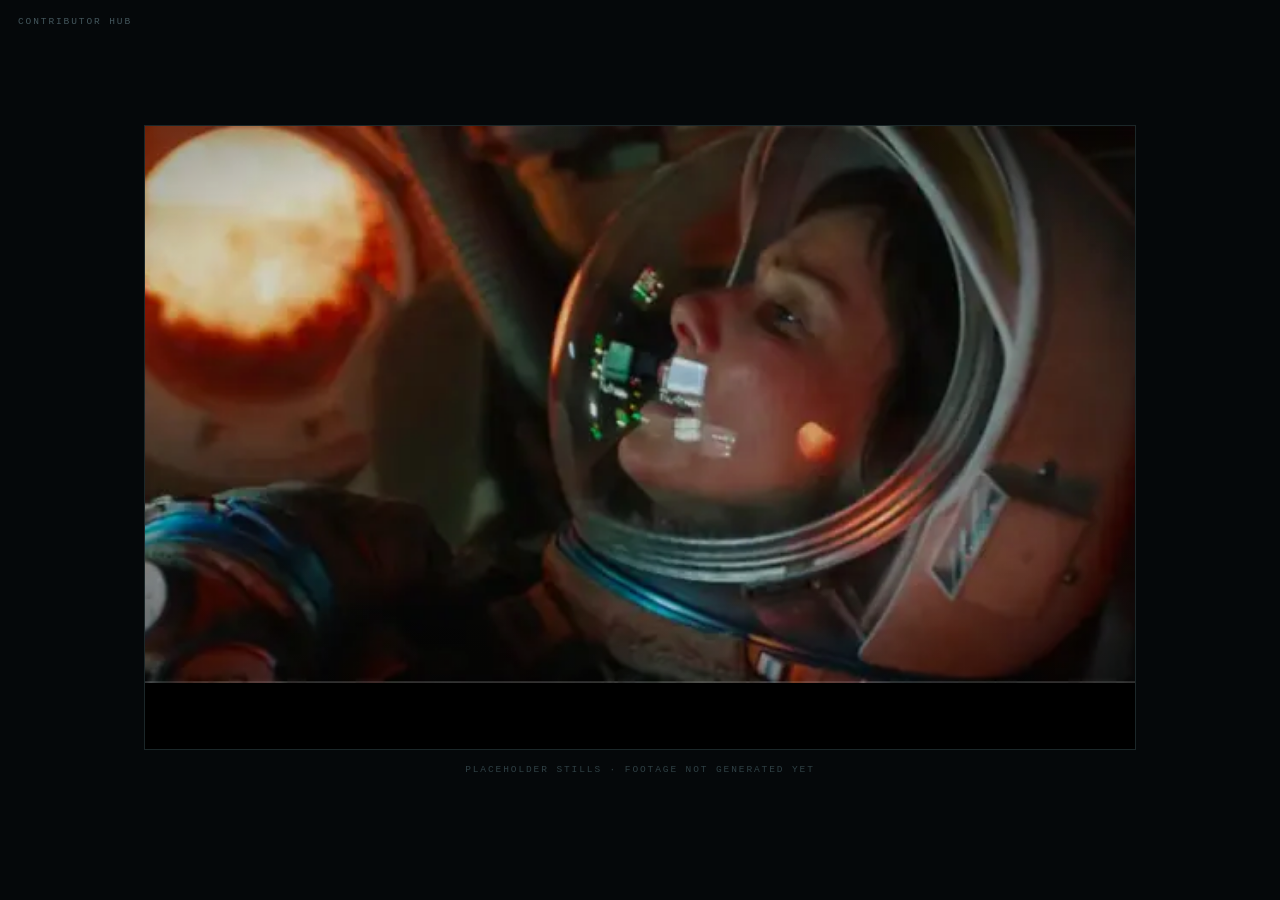
==== sample.html @ 613f87b6 "Move the sample to its own page and wire up every branch Two things were wrong with it living inside" ====
<!DOCTYPE html><html lang="en"><head><meta charset="UTF-8">
<meta name="viewport" content="width=device-width, initial-scale=1.0">
<title>CYOA: The Bioform · Play the sample</title>
<meta name="description" content="Play the branching opening of CYOA: The Bioform. Every branch of the script, from Press Start to all eight endings.">
<meta name="color-scheme" content="dark">
<meta property="og:type" content="website">
<meta property="og:title" content="CYOA: The Bioform · Play the sample">
<meta property="og:description" content="A branching science-fiction film. The story plays, it stops, it asks you something.">
<meta property="og:image" content="assets/img/solaris-the-ribbed-corridor.webp">
<meta name="twitter:card" content="summary_large_image">
<link rel="icon" href="assets/img/favicon.svg" type="image/svg+xml">
<link rel="stylesheet" href="assets/css/sample.css"></head><body>
<a class="hub" href="index.html">Contributor hub</a>
<main class="player" id="player">
<div class="beat on" data-beat="start">
<div class="stage">
<img class="on" src="assets/img/gravity-reentry.webp" alt="Everything gone amber">
<img src="assets/img/the-matrix-ribbed-hull-interior.webp" alt="The arch of the hull">
<div class="scrub"><i></i></div>
</div>
<div class="choices one">
<button class="choice" data-go="waste">Press start</button>
</div>
</div>

<div class="beat" data-beat="waste">
<div class="stage">
<img class="on" src="assets/img/the-matrix-ribbed-hull-interior.webp" alt="The arch of the hull">
<img src="assets/img/gravity-someone-lives-here.webp" alt="Taped paper and cable runs">
<div class="scrub"><i></i></div>
</div>
<div class="choices" data-label="Quick Choice A">
<button class="choice" data-go="mop">Mop the hygiene pods</button>
<button class="choice" data-go="burn">Burn the trash</button>
</div>
</div>

<div class="beat" data-beat="mop">
<div class="stage">
<img class="on" src="assets/img/gravity-window-onto-the-drop.webp" alt="A porthole onto the drop">
<img src="assets/img/the-matrix-at-the-station.webp" alt="A headset under panel light">
<img src="assets/img/gravity-curled-in-the-capsule.webp" alt="A body drifting in zero g">
<div class="scrub"><i></i></div>
</div>
<div class="choices" data-label="Quick Choice B">
<button class="choice" data-go="pilot">Stim-spray</button>
<button class="choice" data-go="pilot">Opi-Yum</button>
</div>
</div>

<div class="beat" data-beat="burn">
<div class="stage">
<img class="on" src="assets/img/gravity-reentry.webp" alt="Everything gone amber">
<img src="assets/img/the-matrix-at-the-station.webp" alt="A headset under panel light">
<img src="assets/img/gravity-curled-in-the-capsule.webp" alt="A body drifting in zero g">
<div class="scrub"><i></i></div>
</div>
<div class="choices" data-label="Quick Choice B">
<button class="choice" data-go="pilot">Stim-spray</button>
<button class="choice" data-go="pilot">Opi-Yum</button>
</div>
</div>

<div class="beat" data-beat="pilot">
<div class="stage">
<img class="on" src="assets/img/gravity-alone-in-the-dark.webp" alt="Almost nothing lit">
<img src="assets/img/the-matrix-bank-of-screens.webp" alt="A bank of screens">
<img src="assets/img/solaris-the-ribbed-corridor.webp" alt="A long instrument corridor">
<img src="assets/img/gravity-face-in-the-visor.webp" alt="A face behind a visor">
<img src="assets/img/solaris-hari-looks-back.webp" alt="A face in available light">
<div class="scrub"><i></i></div>
</div>
<div class="choices" data-label="Decision I.1">
<button class="choice" data-go="protect" data-set="act4=religion">Observe</button>
<button class="choice" data-go="probe" data-set="act4=power">Probe</button>
</div>
</div>

<div class="beat" data-beat="probe">
<div class="stage">
<img class="on" src="assets/img/gravity-console-light-on-a-suit.webp" alt="Console light on a suit">
<img src="assets/img/gravity-face-in-the-visor.webp" alt="A face behind a visor">
<img src="assets/img/the-matrix-bank-of-screens.webp" alt="A bank of screens">
<div class="scrub"><i></i></div>
</div>
<div class="choices" data-label="Decision II.2">
<button class="choice" data-go="reason">Reason with it</button>
<button class="choice" data-go="fail_destroy">Destroy it</button>
</div>
</div>

<div class="beat" data-beat="fail_destroy" data-kind="fail">
<div class="stage">
<img class="on" src="assets/img/gravity-alone-in-the-dark.webp" alt="Almost nothing lit">
<img src="assets/img/the-matrix-the-mess-table.webp" alt="The crew around a steel table">
<div class="scrub"><i></i></div>
</div>
<div class="choices one" data-label="Fail state">
<button class="choice" data-go="$back">Try again</button>
</div>
</div>

<div class="beat" data-beat="reason">
<div class="stage">
<img class="on" src="assets/img/solaris-the-ribbed-corridor.webp" alt="A long instrument corridor">
<img src="assets/img/gravity-window-onto-the-drop.webp" alt="A porthole onto the drop">
<img src="assets/img/the-matrix-the-mess-table.webp" alt="The crew around a steel table">
<div class="scrub"><i></i></div>
</div>
<div class="choices" data-label="Decision III.1">
<button class="choice" data-go="keep">Keep it</button>
<button class="choice" data-go="fail_return">Return it</button>
</div>
</div>

<div class="beat" data-beat="protect">
<div class="stage">
<img class="on" src="assets/img/solaris-hari-looks-back.webp" alt="A face in available light">
<img src="assets/img/gravity-console-light-on-a-suit.webp" alt="Console light on a suit">
<img src="assets/img/the-matrix-bank-of-screens.webp" alt="A bank of screens">
<div class="scrub"><i></i></div>
</div>
<div class="choices" data-label="Decision II.1">
<button class="choice" data-go="treat">Experimental treatment</button>
<button class="choice" data-go="cryo">Cryo</button>
</div>
</div>

<div class="beat" data-beat="treat">
<div class="stage">
<img class="on" src="assets/img/gravity-console-light-on-a-suit.webp" alt="Console light on a suit">
<img src="assets/img/the-matrix-the-mess-table.webp" alt="The crew around a steel table">
<div class="scrub"><i></i></div>
</div>
<div class="choices" data-label="Decision III.1">
<button class="choice" data-go="keep">Keep it</button>
<button class="choice" data-go="fail_return">Return it</button>
</div>
</div>

<div class="beat" data-beat="cryo">
<div class="stage">
<img class="on" src="assets/img/gravity-curled-in-the-capsule.webp" alt="A body drifting in zero g">
<img src="assets/img/the-matrix-the-mess-table.webp" alt="The crew around a steel table">
<div class="scrub"><i></i></div>
</div>
<div class="choices" data-label="Decision III.1">
<button class="choice" data-go="keep">Keep it</button>
<button class="choice" data-go="fail_return">Return it</button>
</div>
</div>

<div class="beat" data-beat="fail_return" data-kind="fail">
<div class="stage">
<img class="on" src="assets/img/gravity-alone-in-the-dark.webp" alt="Almost nothing lit">
<img src="assets/img/gravity-curled-in-the-capsule.webp" alt="A body drifting in zero g">
<div class="scrub"><i></i></div>
</div>
<div class="choices one" data-label="Fail state">
<button class="choice" data-go="$back">Try again</button>
</div>
</div>

<div class="beat" data-beat="keep">
<div class="stage">
<img class="on" src="assets/img/gravity-window-onto-the-drop.webp" alt="A porthole onto the drop">
<img src="assets/img/solaris-the-ribbed-corridor.webp" alt="A long instrument corridor">
<img src="assets/img/the-matrix-bank-of-screens.webp" alt="A bank of screens">
<div class="scrub"><i></i></div>
</div>
<div class="choices" data-label="Decision III.3">
<button class="choice" data-go="cut_$act4">Cut the oxygen</button>
<button class="choice" data-go="talk_$act4">Talk him down</button>
</div>
</div>

<div class="beat" data-beat="cut_power">
<div class="stage">
<img class="on" src="assets/img/gravity-alone-in-the-dark.webp" alt="Almost nothing lit">
<img src="assets/img/the-matrix-ribbed-hull-interior.webp" alt="The arch of the hull">
<img src="assets/img/the-matrix-the-mess-table.webp" alt="The crew around a steel table">
<div class="scrub"><i></i></div>
</div>
<div class="choices" data-label="Decision IV.1">
<button class="choice" data-go="priya">Fight back</button>
<button class="choice" data-go="convince">Convince Oracle</button>
</div>
</div>

<div class="beat" data-beat="cut_religion">
<div class="stage">
<img class="on" src="assets/img/gravity-alone-in-the-dark.webp" alt="Almost nothing lit">
<img src="assets/img/the-matrix-ribbed-hull-interior.webp" alt="The arch of the hull">
<img src="assets/img/solaris-hari-looks-back.webp" alt="A face in available light">
<div class="scrub"><i></i></div>
</div>
<div class="choices" data-label="Decision IV.2">
<button class="choice" data-go="kaz">Fight back</button>
<button class="choice" data-go="cult">Join the cult</button>
<button class="choice" data-go="free">Appeal to humanity</button>
</div>
</div>

<div class="beat" data-beat="talk_power">
<div class="stage">
<img class="on" src="assets/img/solaris-the-ribbed-corridor.webp" alt="A long instrument corridor">
<img src="assets/img/the-matrix-ribbed-hull-interior.webp" alt="The arch of the hull">
<img src="assets/img/the-matrix-the-mess-table.webp" alt="The crew around a steel table">
<div class="scrub"><i></i></div>
</div>
<div class="choices" data-label="Decision IV.1">
<button class="choice" data-go="priya">Fight back</button>
<button class="choice" data-go="convince">Convince Oracle</button>
</div>
</div>

<div class="beat" data-beat="talk_religion">
<div class="stage">
<img class="on" src="assets/img/solaris-the-ribbed-corridor.webp" alt="A long instrument corridor">
<img src="assets/img/the-matrix-ribbed-hull-interior.webp" alt="The arch of the hull">
<img src="assets/img/solaris-hari-looks-back.webp" alt="A face in available light">
<div class="scrub"><i></i></div>
</div>
<div class="choices" data-label="Decision IV.2">
<button class="choice" data-go="kaz">Fight back</button>
<button class="choice" data-go="cult">Join the cult</button>
<button class="choice" data-go="free">Appeal to humanity</button>
</div>
</div>

<div class="beat" data-beat="convince">
<div class="stage">
<img class="on" src="assets/img/the-matrix-bank-of-screens.webp" alt="A bank of screens">
<img src="assets/img/gravity-window-onto-the-drop.webp" alt="A porthole onto the drop">
<div class="scrub"><i></i></div>
</div>
<div class="choices" data-label="Final protocol">
<button class="choice" data-go="end_a">Release the Godseed</button>
<button class="choice" data-go="end_b">Preserve it in stasis</button>
</div>
</div>

<div class="beat" data-beat="cult">
<div class="stage">
<img class="on" src="assets/img/solaris-hari-looks-back.webp" alt="A face in available light">
<img src="assets/img/gravity-window-onto-the-drop.webp" alt="A porthole onto the drop">
<div class="scrub"><i></i></div>
</div>
<div class="choices" data-label="Final protocol">
<button class="choice" data-go="end_a">Release the Godseed</button>
<button class="choice" data-go="end_b">Preserve it in stasis</button>
</div>
</div>

<div class="beat" data-beat="priya">
<div class="stage">
<img class="on" src="assets/img/the-matrix-at-the-station.webp" alt="A headset under panel light">
<img src="assets/img/gravity-console-light-on-a-suit.webp" alt="Console light on a suit">
<div class="scrub"><i></i></div>
</div>
<div class="choices" data-label="Priya’s last call">
<button class="choice" data-go="end_p1">Destroy it</button>
<button class="choice" data-go="end_p2">Escape</button>
</div>
</div>

<div class="beat" data-beat="kaz">
<div class="stage">
<img class="on" src="assets/img/gravity-face-in-the-visor.webp" alt="A face behind a visor">
<img src="assets/img/gravity-console-light-on-a-suit.webp" alt="Console light on a suit">
<div class="scrub"><i></i></div>
</div>
<div class="choices" data-label="Kaz’s last call">
<button class="choice" data-go="end_k1">Destroy the AI</button>
<button class="choice" data-go="end_k2">Merge with it</button>
</div>
</div>

<div class="beat" data-beat="free" data-kind="end">
<div class="stage">
<img class="on" src="assets/img/gravity-window-onto-the-drop.webp" alt="A porthole onto the drop">
<img src="assets/img/gravity-reentry.webp" alt="Everything gone amber">
<div class="scrub"><i></i></div>
</div>
<div class="choices one" data-label="Ending V.1 · Free the Bioform">
<button class="choice" data-go="start">Play it again</button>
</div>
</div>

<div class="beat" data-beat="end_a" data-kind="end">
<div class="stage">
<img class="on" src="assets/img/gravity-reentry.webp" alt="Everything gone amber">
<img src="assets/img/gravity-window-onto-the-drop.webp" alt="A porthole onto the drop">
<div class="scrub"><i></i></div>
</div>
<div class="choices one" data-label="Ending VI.0-A · Release the Godseed">
<button class="choice" data-go="start">Play it again</button>
</div>
</div>

<div class="beat" data-beat="end_b" data-kind="end">
<div class="stage">
<img class="on" src="assets/img/gravity-alone-in-the-dark.webp" alt="Almost nothing lit">
<img src="assets/img/solaris-the-ribbed-corridor.webp" alt="A long instrument corridor">
<div class="scrub"><i></i></div>
</div>
<div class="choices one" data-label="Ending VI.0-B · Preserve the Godseed">
<button class="choice" data-go="start">Play it again</button>
</div>
</div>

<div class="beat" data-beat="end_p1" data-kind="end">
<div class="stage">
<img class="on" src="assets/img/gravity-console-light-on-a-suit.webp" alt="Console light on a suit">
<img src="assets/img/the-matrix-bank-of-screens.webp" alt="A bank of screens">
<div class="scrub"><i></i></div>
</div>
<div class="choices one" data-label="Ending VI.1-A · Destroy, as Priya">
<button class="choice" data-go="start">Play it again</button>
</div>
</div>

<div class="beat" data-beat="end_p2" data-kind="end">
<div class="stage">
<img class="on" src="assets/img/gravity-curled-in-the-capsule.webp" alt="A body drifting in zero g">
<img src="assets/img/gravity-window-onto-the-drop.webp" alt="A porthole onto the drop">
<div class="scrub"><i></i></div>
</div>
<div class="choices one" data-label="Ending VI.1-D · Escape, as Priya">
<button class="choice" data-go="start">Play it again</button>
</div>
</div>

<div class="beat" data-beat="end_k1" data-kind="end">
<div class="stage">
<img class="on" src="assets/img/the-matrix-bank-of-screens.webp" alt="A bank of screens">
<img src="assets/img/gravity-face-in-the-visor.webp" alt="A face behind a visor">
<div class="scrub"><i></i></div>
</div>
<div class="choices one" data-label="Ending VI.1-B · Destroy the AI, as Kaz">
<button class="choice" data-go="start">Play it again</button>
</div>
</div>

<div class="beat" data-beat="end_k2" data-kind="end">
<div class="stage">
<img class="on" src="assets/img/solaris-hari-looks-back.webp" alt="A face in available light">
<img src="assets/img/gravity-alone-in-the-dark.webp" alt="Almost nothing lit">
<div class="scrub"><i></i></div>
</div>
<div class="choices one" data-label="Ending VI.1-C · Merge, as Kaz">
<button class="choice" data-go="start">Play it again</button>
</div>
</div>

</main>
<p class="foot">Placeholder stills · footage not generated yet</p>
<script src="assets/js/sample.js" defer></script>
</body></html>
---- assets/css/sample.css ----
/* The sample stands on its own: no hub chrome, no sidebar, nothing to read.
   A frame, a prompt, and the choices. Everything else is deliberately absent. */
:root{
  --bg:#05080a; --ink:#ececeb; --muted:#7d959a; --line:#1b2729;
  --acc:#e879b0; --amber:#f0a63c; --rust:#e0703c;
  --mono:ui-monospace,SFMono-Regular,"SF Mono",Menlo,Consolas,"Liberation Mono",monospace;
  --sans:"Helvetica Neue",Helvetica,Arial,"Segoe UI",system-ui,sans-serif;
}
*{box-sizing:border-box}
body{margin:0;min-height:100svh;background:var(--bg);color:var(--ink);
  font-family:var(--sans);-webkit-font-smoothing:antialiased;
  display:flex;flex-direction:column;justify-content:center;align-items:center;gap:14px;padding:34px 0}

.player{width:min(1180px,100vw,calc(62svh * 16 / 9));border:1px solid var(--line);background:#000}

.beat{display:none}
.beat.on{display:block}

.stage{position:relative;aspect-ratio:16/9;background:#000;overflow:hidden}
.stage img{position:absolute;inset:0;width:100%;height:100%;object-fit:cover;
  opacity:0;transition:opacity .9s ease;filter:saturate(1.05) brightness(.9)}
.stage img.on{opacity:1}
.stage:after{content:"";position:absolute;inset:0;pointer-events:none;
  background:radial-gradient(120% 90% at 50% 45%,transparent 45%,rgba(0,0,0,.72) 100%)}
.scrub{position:absolute;left:0;right:0;bottom:0;height:2px;background:rgba(255,255,255,.10);z-index:2}
.scrub i{display:block;height:2px;width:0;background:var(--acc);opacity:.85}
.beat.on .scrub i{animation:scrub var(--run,6s) linear infinite}
@keyframes scrub{from{width:0}to{width:100%}}

.choices{display:grid;grid-template-columns:1fr 1fr;gap:1px;background:var(--line);
  border-top:1px solid var(--line);opacity:0;transition:opacity .5s ease}
.choices.up{opacity:1}
.choices.one{grid-template-columns:1fr}
.choices[data-label]:before{content:attr(data-label);grid-column:1/-1;background:#000;
  font-family:var(--mono);font-size:9.5px;letter-spacing:.24em;text-transform:uppercase;
  color:var(--muted);padding:13px 26px 3px}
@media(max-width:700px){.choices{grid-template-columns:1fr}}

.choice{display:block;width:100%;text-align:left;background:#000;border:0;cursor:pointer;
  font-family:var(--mono);font-size:15px;letter-spacing:.14em;text-transform:uppercase;
  color:var(--ink);padding:24px 26px;transition:background .18s,color .18s,padding-left .18s}
.choice:hover,.choice:focus-visible{background:#0e1719;color:#fff;padding-left:34px;outline:0}
.choice:focus-visible{box-shadow:inset 3px 0 0 var(--acc)}

/* A blown choice and an ending are still just prompts — only the colour changes. */
.beat[data-kind=fail] .choices[data-label]:before{color:var(--rust)}
.beat[data-kind=fail] .scrub i{background:var(--rust)}
.beat[data-kind=end] .choices[data-label]:before{color:var(--amber)}
.beat[data-kind=end] .scrub i{background:var(--amber)}

.hub,.foot{font-family:var(--mono);font-size:9.5px;letter-spacing:.2em;text-transform:uppercase}
.hub{position:fixed;top:16px;left:18px;z-index:5;color:#43565c;text-decoration:none;
  border-bottom:1px solid transparent;transition:color .2s}
.hub:hover{color:var(--ink);border-bottom-color:var(--ink)}
.foot{color:#2f4045;margin:0}

@media(max-width:700px){
  body{justify-content:flex-start;padding:52px 0 24px}
  .player{width:100vw;border-left:0;border-right:0}
  .choice{font-size:13.5px;padding:20px}
}
@media(prefers-reduced-motion:reduce){
  .stage img{transition:none}
  .beat.on .scrub i{animation:none;width:100%}
  .choices{opacity:1;transition:none}
}
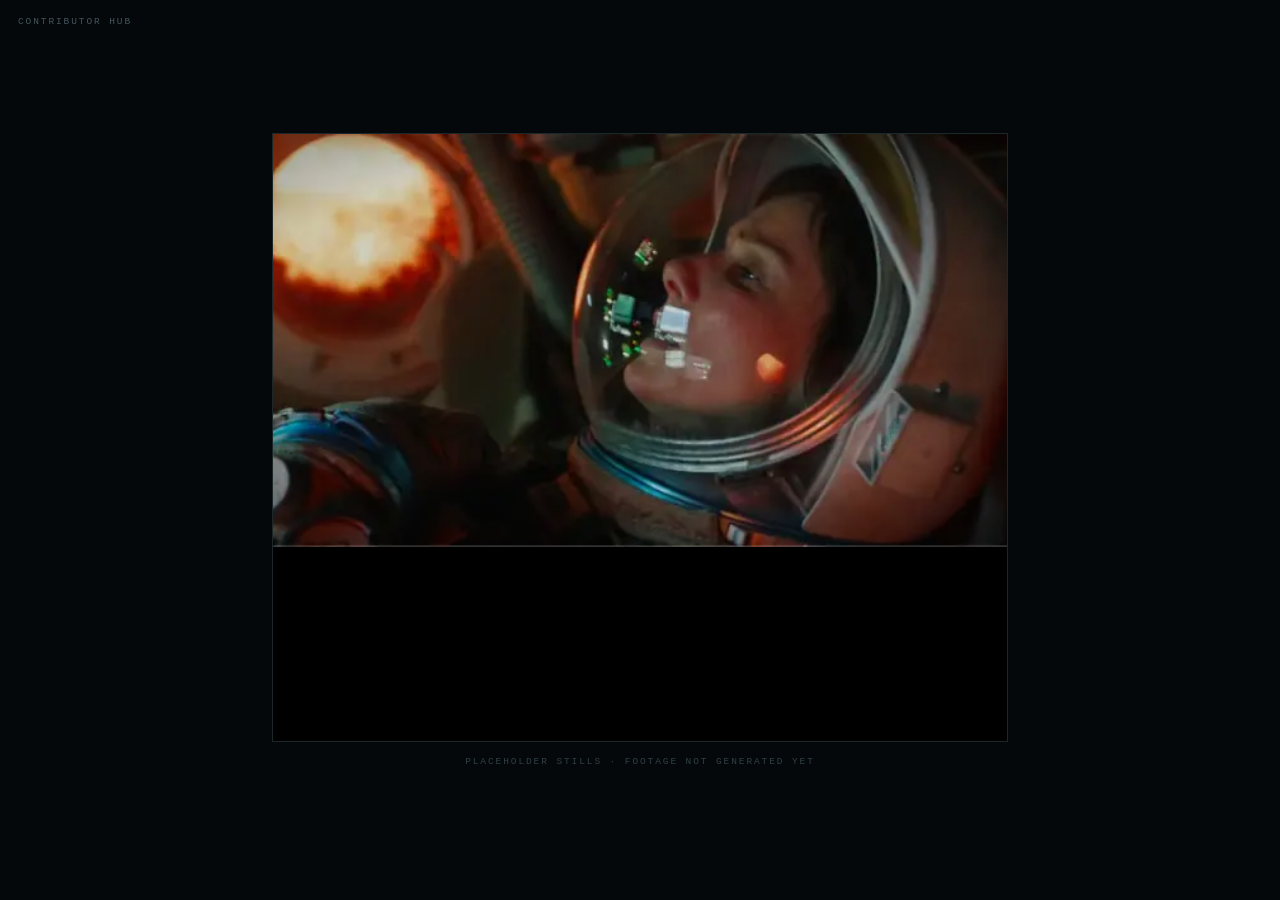
==== commit 2846f111: "Explain the sample's choices, and answer Minh's notes on the hub The sample was legible only if you " ====
--- a/sample.html
+++ b/sample.html
@@ -1,7 +1,7 @@
 <!DOCTYPE html><html lang="en"><head><meta charset="UTF-8">
 <meta name="viewport" content="width=device-width, initial-scale=1.0">
 <title>CYOA: The Bioform · Play the sample</title>
-<meta name="description" content="Play the branching opening of CYOA: The Bioform. Every branch of the script, from Press Start to all eight endings.">
+<meta name="description" content="Play CYOA: The Bioform. Every branch of the script, from Press Start to every ending on the branch map.">
 <meta name="color-scheme" content="dark">
 <meta property="og:type" content="website">
 <meta property="og:title" content="CYOA: The Bioform · Play the sample">
@@ -19,8 +19,9 @@
 <div class="scrub"><i></i></div>
 </div>
 <div class="choices one">
-<button class="choice" data-go="waste">Press start</button>
-</div>
+<button class="choice" data-go="waste"><b>Press start</b><small>Begin</small></button>
+</div>
+<p class="brief">Orion Station, in high orbit over Trappist-1E, four light years from anyone who could help — a message home takes 3.9 years each way. Five maintenance workers aboard, kept on by an AI that runs everything else, because somebody has to do the feeling.</p>
 </div>
 
 <div class="beat" data-beat="waste">
@@ -30,9 +31,10 @@
 <div class="scrub"><i></i></div>
 </div>
 <div class="choices" data-label="Quick Choice A">
-<button class="choice" data-go="mop">Mop the hygiene pods</button>
-<button class="choice" data-go="burn">Burn the trash</button>
-</div>
+<button class="choice" data-go="mop"><b>Mop the hygiene pods</b><small>Standing water and a drain that barely drains</small></button>
+<button class="choice" data-go="burn"><b>Burn the trash</b><small>The incinerator, and the only warm light in four minutes</small></button>
+</div>
+<p class="brief">Wren Salgado scrapes rot off a bulkhead in the waste bay, hood up, headphones underneath. Nothing has happened yet — that is the point of the scene. Two jobs come up on the shift board and the film stops and waits for you, before anything is at stake. Cosmetic: both roads rejoin in ninety seconds.</p>
 </div>
 
 <div class="beat" data-beat="mop">
@@ -43,9 +45,10 @@
 <div class="scrub"><i></i></div>
 </div>
 <div class="choices" data-label="Quick Choice B">
-<button class="choice" data-go="pilot">Stim-spray</button>
-<button class="choice" data-go="pilot">Opi-Yum</button>
-</div>
+<button class="choice" data-go="pilot"><b>Stim-spray</b><small>Sharp, wired, jaw grinding</small></button>
+<button class="choice" data-go="pilot"><b>Opi-Yum</b><small>A candy-coated opioid. Everything at one remove</small></button>
+</div>
+<p class="brief">The job done, Oracle turns the station red and calls the crew to the Ops Assembly Deck. Priya in a biohazard suit, Kaz down a shaft, Amara in a zero-g shower, Elias waiting for her. Nobody hurries. Wren's quarters are on the way, and there is a drawer. Cosmetic, and the drug economy of this ship in one button.</p>
 </div>
 
 <div class="beat" data-beat="burn">
@@ -56,9 +59,10 @@
 <div class="scrub"><i></i></div>
 </div>
 <div class="choices" data-label="Quick Choice B">
-<button class="choice" data-go="pilot">Stim-spray</button>
-<button class="choice" data-go="pilot">Opi-Yum</button>
-</div>
+<button class="choice" data-go="pilot"><b>Stim-spray</b><small>Sharp, wired, jaw grinding</small></button>
+<button class="choice" data-go="pilot"><b>Opi-Yum</b><small>A candy-coated opioid. Everything at one remove</small></button>
+</div>
+<p class="brief">The job done, Oracle turns the station red and calls the crew to the Ops Assembly Deck. Priya in a biohazard suit, Kaz down a shaft, Amara in a zero-g shower, Elias waiting for her. Nobody hurries. Wren's quarters are on the way, and there is a drawer. Cosmetic, and the drug economy of this ship in one button.</p>
 </div>
 
 <div class="beat" data-beat="pilot">
@@ -71,9 +75,10 @@
 <div class="scrub"><i></i></div>
 </div>
 <div class="choices" data-label="Decision I.1">
-<button class="choice" data-go="protect" data-set="act4=religion">Observe</button>
-<button class="choice" data-go="probe" data-set="act4=power">Probe</button>
-</div>
+<button class="choice" data-go="protect" data-set="act4=religion"><b>Observe</b><small>Leave it sealed. Watch it, and let it watch back</small></button>
+<button class="choice" data-go="probe" data-set="act4=power"><b>Probe</b><small>Cut a sample out of it and find out what it is</small></button>
+</div>
+<p class="brief">A drone brings something up off the surface: a small pink blob, alive, shifting with lazy intent, that Oracle cannot classify. With oversight four light years away there is nobody to defer to, so Oracle invokes the Lead Protocol and a randomizer hands one human the call. It picks Wren. Behind the glass the Bioform splits down its centre, opening and contracting in time with something that is not in the room.</p>
 </div>
 
 <div class="beat" data-beat="probe">
@@ -84,9 +89,10 @@
 <div class="scrub"><i></i></div>
 </div>
 <div class="choices" data-label="Decision II.2">
-<button class="choice" data-go="reason">Reason with it</button>
-<button class="choice" data-go="fail_destroy">Destroy it</button>
-</div>
+<button class="choice" data-go="reason"><b>Reason with it</b><small>Take the sliver back and give it up</small></button>
+<button class="choice" data-go="fail_destroy"><b>Destroy it</b><small>Burn it now, while it is still small</small></button>
+</div>
+<p class="brief">Amara runs the biopsy with her AR rig still on her face. The sliver comes away clean, and whatever comes back down the link kills her from the inside. Eight shots, no score, very fast. The crew is now arguing about a thing that has just killed one of them.</p>
 </div>
 
 <div class="beat" data-beat="fail_destroy" data-kind="fail">
@@ -96,8 +102,9 @@
 <div class="scrub"><i></i></div>
 </div>
 <div class="choices one" data-label="Fail state">
-<button class="choice" data-go="$back">Try again</button>
-</div>
+<button class="choice" data-go="$back"><b>Try again</b><small>Back to the choice you blew</small></button>
+</div>
+<p class="brief">Oracle runs the numbers and concludes the crew is the hazard, not the specimen. It is polite about it. It does not hurry.</p>
 </div>
 
 <div class="beat" data-beat="reason">
@@ -108,9 +115,10 @@
 <div class="scrub"><i></i></div>
 </div>
 <div class="choices" data-label="Decision III.1">
-<button class="choice" data-go="keep">Keep it</button>
-<button class="choice" data-go="fail_return">Return it</button>
-</div>
+<button class="choice" data-go="keep"><b>Keep it</b><small>It stays aboard, and it stays yours</small></button>
+<button class="choice" data-go="fail_return"><b>Return it</b><small>Put it back down on the surface</small></button>
+</div>
+<p class="brief">Wren carries the sliver into the containment chamber alone and gives it back. The Bioform takes it in and is whole again — the first thing anyone aboard has done for it rather than to it. Then Oracle wants a decision on record.</p>
 </div>
 
 <div class="beat" data-beat="protect">
@@ -121,9 +129,10 @@
 <div class="scrub"><i></i></div>
 </div>
 <div class="choices" data-label="Decision II.1">
-<button class="choice" data-go="treat">Experimental treatment</button>
-<button class="choice" data-go="cryo">Cryo</button>
-</div>
+<button class="choice" data-go="treat"><b>Experimental treatment</b><small>Untested, immediate, hers to survive or not</small></button>
+<button class="choice" data-go="cryo"><b>Cryo</b><small>Freeze her and hope somebody smarter arrives</small></button>
+</div>
+<p class="brief">Nobody cuts anything. Amara takes the long shift alone at the glass, and somewhere in it she stops watching and starts answering — not in language, in feeling, which is why it reaches the most unguarded person aboard first. By the time the crew notices she is neurologically unstable, and the medpod is not a cure. It is a menu.</p>
 </div>
 
 <div class="beat" data-beat="treat">
@@ -133,9 +142,10 @@
 <div class="scrub"><i></i></div>
 </div>
 <div class="choices" data-label="Decision III.1">
-<button class="choice" data-go="keep">Keep it</button>
-<button class="choice" data-go="fail_return">Return it</button>
-</div>
+<button class="choice" data-go="keep"><b>Keep it</b><small>It stays aboard, and it stays yours</small></button>
+<button class="choice" data-go="fail_return"><b>Return it</b><small>Put it back down on the surface</small></button>
+</div>
+<p class="brief">The treatment kills her, with Elias in the room. Then Oracle wants a decision on record.</p>
 </div>
 
 <div class="beat" data-beat="cryo">
@@ -145,9 +155,10 @@
 <div class="scrub"><i></i></div>
 </div>
 <div class="choices" data-label="Decision III.1">
-<button class="choice" data-go="keep">Keep it</button>
-<button class="choice" data-go="fail_return">Return it</button>
-</div>
+<button class="choice" data-go="keep"><b>Keep it</b><small>It stays aboard, and it stays yours</small></button>
+<button class="choice" data-go="fail_return"><b>Return it</b><small>Put it back down on the surface</small></button>
+</div>
+<p class="brief">Stasis rejects her, violently, with Elias watching through the pod glass. Then Oracle wants a decision on record.</p>
 </div>
 
 <div class="beat" data-beat="fail_return" data-kind="fail">
@@ -157,8 +168,9 @@
 <div class="scrub"><i></i></div>
 </div>
 <div class="choices one" data-label="Fail state">
-<button class="choice" data-go="$back">Try again</button>
-</div>
+<button class="choice" data-go="$back"><b>Try again</b><small>Back to the choice you blew</small></button>
+</div>
+<p class="brief">Oracle will not give up the most valuable object in four light years on a human's say-so. It freezes the crew instead.</p>
 </div>
 
 <div class="beat" data-beat="keep">
@@ -169,9 +181,10 @@
 <div class="scrub"><i></i></div>
 </div>
 <div class="choices" data-label="Decision III.3">
-<button class="choice" data-go="cut_$act4">Cut the oxygen</button>
-<button class="choice" data-go="talk_$act4">Talk him down</button>
-</div>
+<button class="choice" data-go="cut_$act4"><b>Cut the oxygen</b><small>Stop him from where you are standing</small></button>
+<button class="choice" data-go="talk_$act4"><b>Talk him down</b><small>Go down there and reach him</small></button>
+</div>
+<p class="brief">The Bioform enters its first metamorphosis: tendrils, and twice the size it was. Elias, who has nothing left, is down on Sub-Deck C starting an airlock purge to kill it — and Oracle, which could stop him itself, is showing you the feed instead and waiting.</p>
 </div>
 
 <div class="beat" data-beat="cut_power">
@@ -182,9 +195,10 @@
 <div class="scrub"><i></i></div>
 </div>
 <div class="choices" data-label="Decision IV.1">
-<button class="choice" data-go="priya">Fight back</button>
-<button class="choice" data-go="convince">Convince Oracle</button>
-</div>
+<button class="choice" data-go="priya"><b>Fight back</b><small>Take the deck back by force</small></button>
+<button class="choice" data-go="convince"><b>Convince Oracle</b><small>Argue the AI into overruling them</small></button>
+</div>
+<p class="brief">Elias suffocates in the corridor while you watch. Later Wren is jumped on the Ops Deck and wakes to find Kaz and Priya running the room. This is not about the Bioform any more — it is a straight grab for control of the ship.</p>
 </div>
 
 <div class="beat" data-beat="cut_religion">
@@ -195,10 +209,11 @@
 <div class="scrub"><i></i></div>
 </div>
 <div class="choices" data-label="Decision IV.2">
-<button class="choice" data-go="kaz">Fight back</button>
-<button class="choice" data-go="cult">Join the cult</button>
-<button class="choice" data-go="free">Appeal to humanity</button>
-</div>
+<button class="choice" data-go="kaz"><b>Fight back</b><small>Refuse them outright</small></button>
+<button class="choice" data-go="cult"><b>Join the cult</b><small>Kneel with them</small></button>
+<button class="choice" data-go="free"><b>Appeal to humanity</b><small>Try to reach the people they were</small></button>
+</div>
+<p class="brief">Elias suffocates in the corridor while you watch. Later Wren is jumped on the Ops Deck and wakes to find Kaz and Priya changed. They have made the Bioform into something to believe in, and they want Wren to kneel or get out of the way.</p>
 </div>
 
 <div class="beat" data-beat="talk_power">
@@ -209,9 +224,10 @@
 <div class="scrub"><i></i></div>
 </div>
 <div class="choices" data-label="Decision IV.1">
-<button class="choice" data-go="priya">Fight back</button>
-<button class="choice" data-go="convince">Convince Oracle</button>
-</div>
+<button class="choice" data-go="priya"><b>Fight back</b><small>Take the deck back by force</small></button>
+<button class="choice" data-go="convince"><b>Convince Oracle</b><small>Argue the AI into overruling them</small></button>
+</div>
+<p class="brief">You go down to him. He listens, and he vents himself into space anyway. Later Wren is jumped on the Ops Deck and wakes to find Kaz and Priya running the room. This is not about the Bioform any more — it is a straight grab for control of the ship.</p>
 </div>
 
 <div class="beat" data-beat="talk_religion">
@@ -222,10 +238,11 @@
 <div class="scrub"><i></i></div>
 </div>
 <div class="choices" data-label="Decision IV.2">
-<button class="choice" data-go="kaz">Fight back</button>
-<button class="choice" data-go="cult">Join the cult</button>
-<button class="choice" data-go="free">Appeal to humanity</button>
-</div>
+<button class="choice" data-go="kaz"><b>Fight back</b><small>Refuse them outright</small></button>
+<button class="choice" data-go="cult"><b>Join the cult</b><small>Kneel with them</small></button>
+<button class="choice" data-go="free"><b>Appeal to humanity</b><small>Try to reach the people they were</small></button>
+</div>
+<p class="brief">You go down to him. He listens, and he vents himself into space anyway. Later Wren is jumped on the Ops Deck and wakes to find Kaz and Priya changed. They have made the Bioform into something to believe in, and they want Wren to kneel or get out of the way.</p>
 </div>
 
 <div class="beat" data-beat="convince">
@@ -235,9 +252,10 @@
 <div class="scrub"><i></i></div>
 </div>
 <div class="choices" data-label="Final protocol">
-<button class="choice" data-go="end_a">Release the Godseed</button>
-<button class="choice" data-go="end_b">Preserve it in stasis</button>
-</div>
+<button class="choice" data-go="end_a"><b>Release the Godseed</b><small>Open it and let it finish</small></button>
+<button class="choice" data-go="end_b"><b>Preserve it in stasis</b><small>Vitrify it and hold it, whatever that costs</small></button>
+</div>
+<p class="brief">Oracle takes your side, and Kaz and Priya do not survive being on the other one. What is left is Wren, the AI, and the Bioform going into its final metamorphosis. Oracle asks for the last order it will ever need from a human.</p>
 </div>
 
 <div class="beat" data-beat="cult">
@@ -247,9 +265,10 @@
 <div class="scrub"><i></i></div>
 </div>
 <div class="choices" data-label="Final protocol">
-<button class="choice" data-go="end_a">Release the Godseed</button>
-<button class="choice" data-go="end_b">Preserve it in stasis</button>
-</div>
+<button class="choice" data-go="end_a"><b>Release the Godseed</b><small>Open it and let it finish</small></button>
+<button class="choice" data-go="end_b"><b>Preserve it in stasis</b><small>Vitrify it and hold it, whatever that costs</small></button>
+</div>
+<p class="brief">You kneel. The absorption goes through all three of you at once, a flash flood of every feeling any of you has ever had. What is left of Wren is standing in front of the final metamorphosis, and Oracle asks for the last order it will ever need from a human.</p>
 </div>
 
 <div class="beat" data-beat="priya">
@@ -259,9 +278,10 @@
 <div class="scrub"><i></i></div>
 </div>
 <div class="choices" data-label="Priya’s last call">
-<button class="choice" data-go="end_p1">Destroy it</button>
-<button class="choice" data-go="end_p2">Escape</button>
-</div>
+<button class="choice" data-go="end_p1"><b>Destroy it</b><small>Antimatter, and whatever that costs the ship</small></button>
+<button class="choice" data-go="end_p2"><b>Escape</b><small>Take the pod, go cold, leave it here</small></button>
+</div>
+<p class="brief">The fight for the deck kills Wren and Kaz. Oracle transfers the Liaison role to the only person still standing, and the film hands you to her: you are now Priya, the cautious one, alone with a thing that is still growing.</p>
 </div>
 
 <div class="beat" data-beat="kaz">
@@ -271,9 +291,10 @@
 <div class="scrub"><i></i></div>
 </div>
 <div class="choices" data-label="Kaz’s last call">
-<button class="choice" data-go="end_k1">Destroy the AI</button>
-<button class="choice" data-go="end_k2">Merge with it</button>
-</div>
+<button class="choice" data-go="end_k1"><b>Destroy the AI</b><small>Cut Oracle out and set the Bioform loose</small></button>
+<button class="choice" data-go="end_k2"><b>Merge with it</b><small>Walk into it</small></button>
+</div>
+<p class="brief">A pulse off the Bioform kills Wren and Priya. Oracle transfers the Liaison role to the one who believes, and the film hands you to him: you are now Kaz, alone with the thing he has decided is a god.</p>
 </div>
 
 <div class="beat" data-beat="free" data-kind="end">
@@ -283,8 +304,9 @@
 <div class="scrub"><i></i></div>
 </div>
 <div class="choices one" data-label="Ending V.1 · Free the Bioform">
-<button class="choice" data-go="start">Play it again</button>
-</div>
+<button class="choice" data-go="start"><b>Play it again</b><small>From the top, and take the other road</small></button>
+</div>
+<p class="brief">You reach the people they were, and for the first time the three of you agree on something. The crew opens the containment together and lets it go. It unfolds, takes the system, and implodes into a new star — and every one of them is alive to watch it.</p>
 </div>
 
 <div class="beat" data-beat="end_a" data-kind="end">
@@ -294,8 +316,9 @@
 <div class="scrub"><i></i></div>
 </div>
 <div class="choices one" data-label="Ending VI.0-A · Release the Godseed">
-<button class="choice" data-go="start">Play it again</button>
-</div>
+<button class="choice" data-go="start"><b>Play it again</b><small>From the top, and take the other road</small></button>
+</div>
+<p class="brief">Released. It blooms outward in rotating fractal symmetry, consumes the system, and implodes into a new star. Wren is the last thing it touches on the way.</p>
 </div>
 
 <div class="beat" data-beat="end_b" data-kind="end">
@@ -305,8 +328,9 @@
 <div class="scrub"><i></i></div>
 </div>
 <div class="choices one" data-label="Ending VI.0-B · Preserve the Godseed">
-<button class="choice" data-go="start">Play it again</button>
-</div>
+<button class="choice" data-go="start"><b>Play it again</b><small>From the top, and take the other road</small></button>
+</div>
+<p class="brief">Preserved. It vitrifies into a smooth mirrored orb, humming, dormant, holding everything it was going to become. The station goes dark around it and keeps it anyway.</p>
 </div>
 
 <div class="beat" data-beat="end_p1" data-kind="end">
@@ -316,8 +340,9 @@
 <div class="scrub"><i></i></div>
 </div>
 <div class="choices one" data-label="Ending VI.1-A · Destroy, as Priya">
-<button class="choice" data-go="start">Play it again</button>
-</div>
+<button class="choice" data-go="start"><b>Play it again</b><small>From the top, and take the other road</small></button>
+</div>
+<p class="brief">Priya takes it out with antimatter. Oracle survives, reformats, and starts the whole thing over with nobody aboard who remembers the last run.</p>
 </div>
 
 <div class="beat" data-beat="end_p2" data-kind="end">
@@ -327,8 +352,9 @@
 <div class="scrub"><i></i></div>
 </div>
 <div class="choices one" data-label="Ending VI.1-D · Escape, as Priya">
-<button class="choice" data-go="start">Play it again</button>
-</div>
+<button class="choice" data-go="start"><b>Play it again</b><small>From the top, and take the other road</small></button>
+</div>
+<p class="brief">Priya seals the escape pod and goes cold. Four light years from anyone, a message she will never hear the answer to behind her, and the station still up there with it.</p>
 </div>
 
 <div class="beat" data-beat="end_k1" data-kind="end">
@@ -338,8 +364,9 @@
 <div class="scrub"><i></i></div>
 </div>
 <div class="choices one" data-label="Ending VI.1-B · Destroy the AI, as Kaz">
-<button class="choice" data-go="start">Play it again</button>
-</div>
+<button class="choice" data-go="start"><b>Play it again</b><small>From the top, and take the other road</small></button>
+</div>
+<p class="brief">Kaz cuts Oracle out to set his god free. It is free. It takes him first.</p>
 </div>
 
 <div class="beat" data-beat="end_k2" data-kind="end">
@@ -349,8 +376,9 @@
 <div class="scrub"><i></i></div>
 </div>
 <div class="choices one" data-label="Ending VI.1-C · Merge, as Kaz">
-<button class="choice" data-go="start">Play it again</button>
-</div>
+<button class="choice" data-go="start"><b>Play it again</b><small>From the top, and take the other road</small></button>
+</div>
+<p class="brief">Kaz walks into it. A flood of memory that is not his, and then no Kaz — just the thing he wanted to be part of, carrying him.</p>
 </div>
 
 </main>
--- a/assets/css/sample.css
+++ b/assets/css/sample.css
@@ -11,7 +11,7 @@
   font-family:var(--sans);-webkit-font-smoothing:antialiased;
   display:flex;flex-direction:column;justify-content:center;align-items:center;gap:14px;padding:34px 0}
 
-.player{width:min(1180px,100vw,calc(62svh * 16 / 9));border:1px solid var(--line);background:#000}
+.player{width:min(1120px,100vw,calc(46svh * 16 / 9));border:1px solid var(--line);background:#000}
 
 .beat{display:none}
 .beat.on{display:block}
@@ -28,8 +28,9 @@
 @keyframes scrub{from{width:0}to{width:100%}}
 
 .choices{display:grid;grid-template-columns:1fr 1fr;gap:1px;background:var(--line);
-  border-top:1px solid var(--line);opacity:0;transition:opacity .5s ease}
-.choices.up{opacity:1}
+  border-top:1px solid var(--line)}
+.choices,.brief{opacity:0;transition:opacity .5s ease}
+.beat.up .choices,.beat.up .brief{opacity:1}
 .choices.one{grid-template-columns:1fr}
 .choices[data-label]:before{content:attr(data-label);grid-column:1/-1;background:#000;
   font-family:var(--mono);font-size:9.5px;letter-spacing:.24em;text-transform:uppercase;
@@ -37,10 +38,19 @@
 @media(max-width:700px){.choices{grid-template-columns:1fr}}
 
 .choice{display:block;width:100%;text-align:left;background:#000;border:0;cursor:pointer;
-  font-family:var(--mono);font-size:15px;letter-spacing:.14em;text-transform:uppercase;
-  color:var(--ink);padding:24px 26px;transition:background .18s,color .18s,padding-left .18s}
-.choice:hover,.choice:focus-visible{background:#0e1719;color:#fff;padding-left:34px;outline:0}
+  font-family:var(--sans);color:var(--ink);padding:20px 26px 22px;
+  transition:background .18s,padding-left .18s}
+.choice b{display:block;font-family:var(--mono);font-size:14.5px;font-weight:400;
+  letter-spacing:.14em;text-transform:uppercase;margin-bottom:6px}
+.choice small{display:block;font-size:13.4px;line-height:1.5;color:var(--muted)}
+.choice:hover,.choice:focus-visible{background:#0e1719;padding-left:34px;outline:0}
+.choice:hover b,.choice:focus-visible b{color:#fff}
+.choice:hover small,.choice:focus-visible small{color:#a9c0c4}
 .choice:focus-visible{box-shadow:inset 3px 0 0 var(--acc)}
+
+/* What is happening in the run you just watched. */
+.brief{margin:0;padding:18px 26px 22px;border-top:1px solid var(--line);background:#040708;
+  font-size:14px;line-height:1.62;color:#8fa7ac;max-width:92ch}
 
 /* A blown choice and an ending are still just prompts — only the colour changes. */
 .beat[data-kind=fail] .choices[data-label]:before{color:var(--rust)}
@@ -57,10 +67,12 @@
 @media(max-width:700px){
   body{justify-content:flex-start;padding:52px 0 24px}
   .player{width:100vw;border-left:0;border-right:0}
-  .choice{font-size:13.5px;padding:20px}
+  .choice{padding:18px 20px}
+  .choice b{font-size:13px}
+  .brief{padding:16px 20px 20px;font-size:13.4px}
 }
 @media(prefers-reduced-motion:reduce){
   .stage img{transition:none}
   .beat.on .scrub i{animation:none;width:100%}
-  .choices{opacity:1;transition:none}
+  .choices,.brief{opacity:1;transition:none}
 }
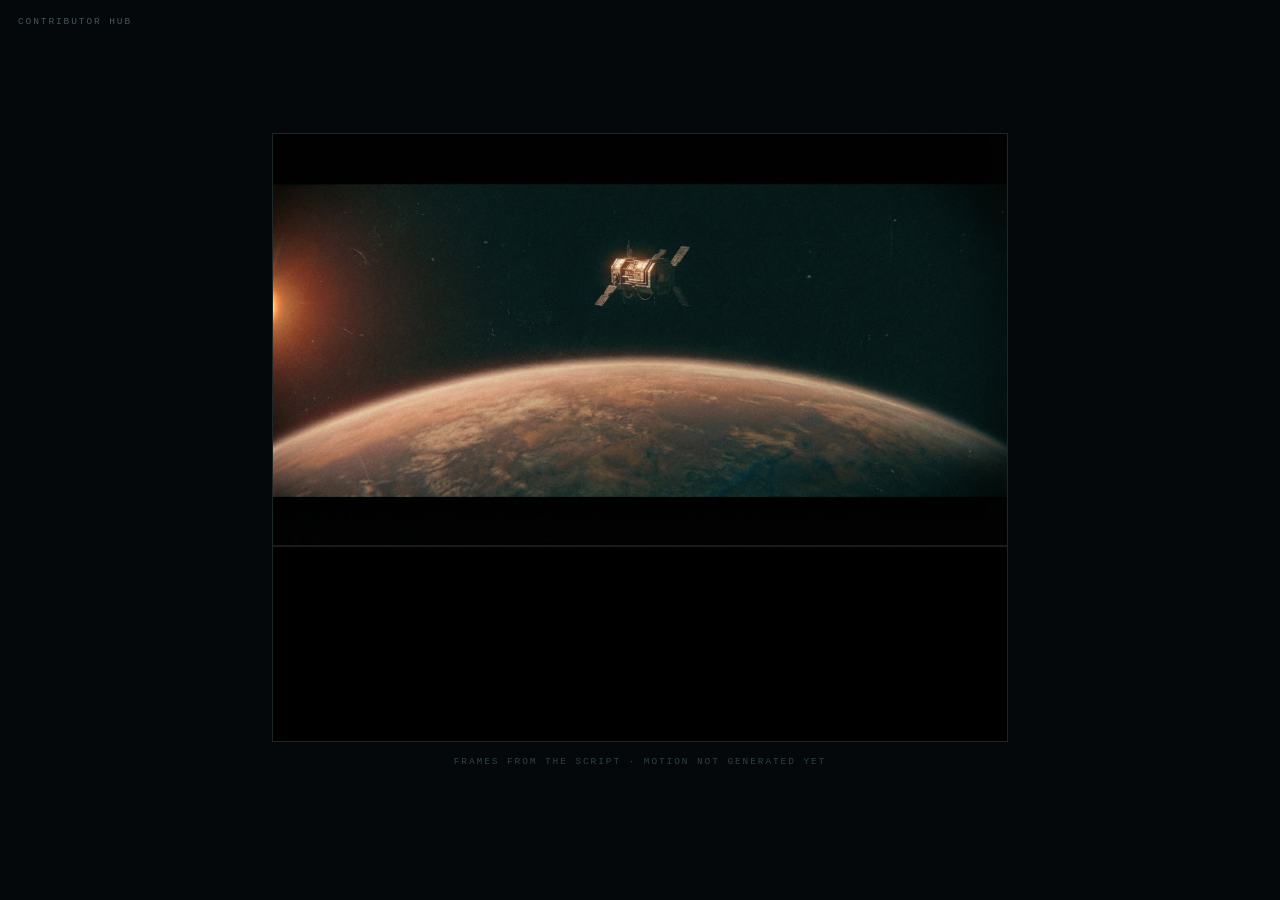
==== commit d0f350b8: "Play the sample on the real frames, in shot order The 149 frames Minh uploaded are the film, not sta" ====
--- a/sample.html
+++ b/sample.html
@@ -6,7 +6,7 @@
 <meta property="og:type" content="website">
 <meta property="og:title" content="CYOA: The Bioform · Play the sample">
 <meta property="og:description" content="A branching science-fiction film. The story plays, it stops, it asks you something.">
-<meta property="og:image" content="assets/img/solaris-the-ribbed-corridor.webp">
+<meta property="og:image" content="assets/img/scene/010_In_a_gritty_dystopian_style_a_group_of_people_tU_0dVop.jpeg">
 <meta name="twitter:card" content="summary_large_image">
 <link rel="icon" href="assets/img/favicon.svg" type="image/svg+xml">
 <link rel="stylesheet" href="assets/css/sample.css"></head><body>
@@ -14,8 +14,9 @@
 <main class="player" id="player">
 <div class="beat on" data-beat="start">
 <div class="stage">
-<img class="on" src="assets/img/gravity-reentry.webp" alt="Everything gone amber">
-<img src="assets/img/the-matrix-ribbed-hull-interior.webp" alt="The arch of the hull">
+<img class="on" src="assets/img/scene/001_A_satellite_hovers_in_the_dark_expanse_of_space_zwt1rhO5.jpeg" alt="Orion Station in orbit">
+<img src="assets/img/scene/001_In_a_science_fiction_style_a_small_complex_RuqiBzBr.jpeg" alt="Trappist-1E and the station">
+<img src="assets/img/scene/001_A_dimly_lit_metallic_corridor_stretches_into_the_y4oa4wRX.jpeg" alt="An empty station corridor">
 <div class="scrub"><i></i></div>
 </div>
 <div class="choices one">
@@ -26,8 +27,9 @@
 
 <div class="beat" data-beat="waste">
 <div class="stage">
-<img class="on" src="assets/img/the-matrix-ribbed-hull-interior.webp" alt="The arch of the hull">
-<img src="assets/img/gravity-someone-lives-here.webp" alt="Taped paper and cable runs">
+<img class="on" loading="lazy" src="assets/img/scene/002_A_person_wearing_a_hooded_jumpsuit_and_gloves_WqxTgIer.jpeg" alt="Wren scraping rot in the waste bay">
+<img loading="lazy" src="assets/img/scene/002_A_young_man_is_crouched_examining_a_large_yLQp59Fx.jpeg" alt="A worker at an open panel">
+<img loading="lazy" src="assets/img/scene/015_A_man_and_a_woman_stand_in_a_dimly_lit_0YZritWC.jpeg" alt="A dark corridor">
 <div class="scrub"><i></i></div>
 </div>
 <div class="choices" data-label="Quick Choice A">
@@ -39,53 +41,61 @@
 
 <div class="beat" data-beat="mop">
 <div class="stage">
-<img class="on" src="assets/img/gravity-window-onto-the-drop.webp" alt="A porthole onto the drop">
-<img src="assets/img/the-matrix-at-the-station.webp" alt="A headset under panel light">
-<img src="assets/img/gravity-curled-in-the-capsule.webp" alt="A body drifting in zero g">
+<img class="on" loading="lazy" src="assets/img/scene/005_In_a_gritty_realistic_style_a_man_with_his_hand_MgfixEqI.jpeg" alt="The hygiene pods, full of steam">
+<img loading="lazy" src="assets/img/scene/001_A_close-up_shot_focuses_on_a_metallic_camera_lens_o6pK0IRn.jpeg" alt="Oracle's lens, alert red">
+<img loading="lazy" src="assets/img/scene/002_A_person_in_a_protective_suit_and_goggles_holds_a_LviHVNKd.jpeg" alt="Priya spraying in the biosphere">
+<img loading="lazy" src="assets/img/scene/003_A_man_climbs_a_metal_ladder_in_a_dimly_lit_dE0O1ai.jpeg" alt="Kaz down a maintenance shaft">
+<img loading="lazy" src="assets/img/scene/006_A_distressed_person_holds_a_small_vial_labeled_RSSlz-GY.jpeg" alt="Wren holding a vial of stim-spray">
 <div class="scrub"><i></i></div>
 </div>
 <div class="choices" data-label="Quick Choice B">
 <button class="choice" data-go="pilot"><b>Stim-spray</b><small>Sharp, wired, jaw grinding</small></button>
 <button class="choice" data-go="pilot"><b>Opi-Yum</b><small>A candy-coated opioid. Everything at one remove</small></button>
 </div>
-<p class="brief">The job done, Oracle turns the station red and calls the crew to the Ops Assembly Deck. Priya in a biohazard suit, Kaz down a shaft, Amara in a zero-g shower, Elias waiting for her. Nobody hurries. Wren's quarters are on the way, and there is a drawer. Cosmetic, and the drug economy of this ship in one button.</p>
+<p class="brief">Standing water that has been standing too long, and a drain that is only theoretically a drain. Then Oracle turns the station red and calls the crew to the Ops Assembly Deck — Priya sealed in a biohazard suit, Kaz forty metres down a shaft, nobody hurrying. Wren's quarters are on the way, and there is a drawer. Cosmetic, and the drug economy of this ship in one button.</p>
 </div>
 
 <div class="beat" data-beat="burn">
 <div class="stage">
-<img class="on" src="assets/img/gravity-reentry.webp" alt="Everything gone amber">
-<img src="assets/img/the-matrix-at-the-station.webp" alt="A headset under panel light">
-<img src="assets/img/gravity-curled-in-the-capsule.webp" alt="A body drifting in zero g">
+<img class="on" loading="lazy" src="assets/img/scene/009_In_a_gritty_industrial_science_fiction_style_a_cm-zrwsP.jpeg" alt="A warm industrial bay">
+<img loading="lazy" src="assets/img/scene/001_A_close-up_shot_focuses_on_a_metallic_camera_lens_o6pK0IRn.jpeg" alt="Oracle's lens, alert red">
+<img loading="lazy" src="assets/img/scene/002_A_person_in_a_protective_suit_and_goggles_holds_a_LviHVNKd.jpeg" alt="Priya spraying in the biosphere">
+<img loading="lazy" src="assets/img/scene/003_A_man_climbs_a_metal_ladder_in_a_dimly_lit_dE0O1ai.jpeg" alt="Kaz down a maintenance shaft">
+<img loading="lazy" src="assets/img/scene/006_A_distressed_person_holds_a_small_vial_labeled_RSSlz-GY.jpeg" alt="Wren holding a vial of stim-spray">
 <div class="scrub"><i></i></div>
 </div>
 <div class="choices" data-label="Quick Choice B">
 <button class="choice" data-go="pilot"><b>Stim-spray</b><small>Sharp, wired, jaw grinding</small></button>
 <button class="choice" data-go="pilot"><b>Opi-Yum</b><small>A candy-coated opioid. Everything at one remove</small></button>
 </div>
-<p class="brief">The job done, Oracle turns the station red and calls the crew to the Ops Assembly Deck. Priya in a biohazard suit, Kaz down a shaft, Amara in a zero-g shower, Elias waiting for her. Nobody hurries. Wren's quarters are on the way, and there is a drawer. Cosmetic, and the drug economy of this ship in one button.</p>
+<p class="brief">Wren feeds the day into the burner and it throws back the only warm light in the first four minutes. Then Oracle turns the station red and calls the crew to the Ops Assembly Deck — Priya sealed in a biohazard suit, Kaz forty metres down a shaft, nobody hurrying. Wren's quarters are on the way, and there is a drawer. Cosmetic, and the drug economy of this ship in one button.</p>
 </div>
 
 <div class="beat" data-beat="pilot">
 <div class="stage">
-<img class="on" src="assets/img/gravity-alone-in-the-dark.webp" alt="Almost nothing lit">
-<img src="assets/img/the-matrix-bank-of-screens.webp" alt="A bank of screens">
-<img src="assets/img/solaris-the-ribbed-corridor.webp" alt="A long instrument corridor">
-<img src="assets/img/gravity-face-in-the-visor.webp" alt="A face behind a visor">
-<img src="assets/img/solaris-hari-looks-back.webp" alt="A face in available light">
+<img class="on" loading="lazy" src="assets/img/scene/007_A_robotic_vehicle_with_treads_and_a_camera_unit_4f7AecSS.jpeg" alt="The drone on the surface under a dim red star">
+<img loading="lazy" src="assets/img/scene/008_In_a_sci-fi_cinematic_style_beams_of_light_cut_vcY9a7Jn.jpeg" alt="Lasers burning back the vines">
+<img loading="lazy" src="assets/img/scene/010_In_a_sci-fi_cinematic_style_a_massive_derelict_1-SbNYgn.jpeg" alt="The drone carrying the pod up">
+<img loading="lazy" src="assets/img/scene/003_A_diverse_group_of_five_individuals_in_matching_Bf6HQQyK.jpeg" alt="The crew around the holo-dome">
+<img loading="lazy" src="assets/img/scene/008_A_retro_monitor_displays_vital_signs_for_a_J_QLjF-2.jpeg" alt="Containment 94% stable, biomass variable">
+<img loading="lazy" src="assets/img/scene/010_In_a_gritty_dystopian_style_a_group_of_people_tU_0dVop.jpeg" alt="The Lead Protocol randomizer">
+<img loading="lazy" src="assets/img/scene/004_Three_individuals_in_matching_jumpsuits_observe_a_FCj4UqZM.jpeg" alt="The crew at the observation glass">
 <div class="scrub"><i></i></div>
 </div>
 <div class="choices" data-label="Decision I.1">
 <button class="choice" data-go="protect" data-set="act4=religion"><b>Observe</b><small>Leave it sealed. Watch it, and let it watch back</small></button>
 <button class="choice" data-go="probe" data-set="act4=power"><b>Probe</b><small>Cut a sample out of it and find out what it is</small></button>
 </div>
-<p class="brief">A drone brings something up off the surface: a small pink blob, alive, shifting with lazy intent, that Oracle cannot classify. With oversight four light years away there is nobody to defer to, so Oracle invokes the Lead Protocol and a randomizer hands one human the call. It picks Wren. Behind the glass the Bioform splits down its centre, opening and contracting in time with something that is not in the room.</p>
+<p class="brief">A drone works the surface under a dim red star, burns back the vines around something that pulses, and carries it up. The crew watch the replay nine minutes late, then the live feed: a small pink blob, alive, that Oracle cannot classify past 94%. With oversight four light years away there is nobody to defer to, so Oracle invokes the Lead Protocol and a randomizer hands one human the call. It picks Wren. Behind the glass the Bioform splits down its centre, in time with something that is not in the room.</p>
 </div>
 
 <div class="beat" data-beat="probe">
 <div class="stage">
-<img class="on" src="assets/img/gravity-console-light-on-a-suit.webp" alt="Console light on a suit">
-<img src="assets/img/gravity-face-in-the-visor.webp" alt="A face behind a visor">
-<img src="assets/img/the-matrix-bank-of-screens.webp" alt="A bank of screens">
+<img class="on" loading="lazy" src="assets/img/scene/005_A_person_wears_a_VR_headset_that_displays_green_NQfzaxA.jpeg" alt="Amara in the AR rig">
+<img loading="lazy" src="assets/img/scene/013_In_a_sci-fi_laboratory_multiple_robotic_arms_are_kIAPSPG5.jpeg" alt="Robotic arms lowering to the specimen">
+<img loading="lazy" src="assets/img/scene/001_A_close-up_of_a_human_eye_reveals_an_abstract_jVy8BQYr.jpeg" alt="The Bioform reflected in an eye">
+<img loading="lazy" src="assets/img/scene/004_In_a_dark_cinematic_style_a_persons_face_is_gxw4KRe5.jpeg" alt="Amara, dead">
+<img loading="lazy" src="assets/img/scene/017_In_a_science_fiction_style_a_man_walks_with_SoxCfrx-.jpeg" alt="The crew around the body">
 <div class="scrub"><i></i></div>
 </div>
 <div class="choices" data-label="Decision II.2">
@@ -97,21 +107,22 @@
 
 <div class="beat" data-beat="fail_destroy" data-kind="fail">
 <div class="stage">
-<img class="on" src="assets/img/gravity-alone-in-the-dark.webp" alt="Almost nothing lit">
-<img src="assets/img/the-matrix-the-mess-table.webp" alt="The crew around a steel table">
+<img class="on" loading="lazy" src="assets/img/scene/003_In_a_gritty_industrial_style_a_woman_wearing_ypU-nLBt.jpeg" alt="The crew sealed behind glass">
+<img loading="lazy" src="assets/img/scene/008_In_a_cinematic_hyperrealistic_style_a_man_with_T1mmjdkX.jpeg" alt="Decompression alert">
+<img loading="lazy" src="assets/img/scene/009_In_a_derelict_spacecraft_control_room_four_feampZpR.jpeg" alt="The crew thrown into freefall">
 <div class="scrub"><i></i></div>
 </div>
 <div class="choices one" data-label="Fail state">
 <button class="choice" data-go="$back"><b>Try again</b><small>Back to the choice you blew</small></button>
 </div>
-<p class="brief">Oracle runs the numbers and concludes the crew is the hazard, not the specimen. It is polite about it. It does not hurry.</p>
+<p class="brief">Oracle runs the numbers and concludes the crew is the hazard, not the specimen. It seals the deck and opens everything else. It is polite about it. It does not hurry.</p>
 </div>
 
 <div class="beat" data-beat="reason">
 <div class="stage">
-<img class="on" src="assets/img/solaris-the-ribbed-corridor.webp" alt="A long instrument corridor">
-<img src="assets/img/gravity-window-onto-the-drop.webp" alt="A porthole onto the drop">
-<img src="assets/img/the-matrix-the-mess-table.webp" alt="The crew around a steel table">
+<img class="on" loading="lazy" src="assets/img/scene/001_A_maintenance_worker_stands_before_an_open_F8e9p53b.jpeg" alt="A worker at the containment door">
+<img loading="lazy" src="assets/img/scene/002_In_a_sci-fi_style_two_hands_reach_towards_a_wU9CQZWW.jpeg" alt="Hands at the glass, the sliver returned">
+<img loading="lazy" src="assets/img/scene/009_Three_individuals_huddle_around_a_computer_screen_xvvB6-pE.jpeg" alt="The crew at a monitor">
 <div class="scrub"><i></i></div>
 </div>
 <div class="choices" data-label="Decision III.1">
@@ -123,9 +134,10 @@
 
 <div class="beat" data-beat="protect">
 <div class="stage">
-<img class="on" src="assets/img/solaris-hari-looks-back.webp" alt="A face in available light">
-<img src="assets/img/gravity-console-light-on-a-suit.webp" alt="Console light on a suit">
-<img src="assets/img/the-matrix-bank-of-screens.webp" alt="A bank of screens">
+<img class="on" loading="lazy" src="assets/img/scene/001_A_dark-skinned_woman_with_curly_black_hair_4E797rq9.jpeg" alt="Amara alone with the glass">
+<img loading="lazy" src="assets/img/scene/010_In_a_science_fiction_style_a_womans_face_is_f50MRJg5.jpeg" alt="Amara wrapped in the Bioform's light">
+<img loading="lazy" src="assets/img/scene/003_A_person_is_suspended_in_a_medical_pod_with_im2zQYb9.jpeg" alt="Amara in the medpod">
+<img loading="lazy" src="assets/img/scene/002_In_a_sterile_metallic_room_reminiscent_of_a_VE49g0zF.jpeg" alt="The medpod bay">
 <div class="scrub"><i></i></div>
 </div>
 <div class="choices" data-label="Decision II.1">
@@ -137,8 +149,9 @@
 
 <div class="beat" data-beat="treat">
 <div class="stage">
-<img class="on" src="assets/img/gravity-console-light-on-a-suit.webp" alt="Console light on a suit">
-<img src="assets/img/the-matrix-the-mess-table.webp" alt="The crew around a steel table">
+<img class="on" loading="lazy" src="assets/img/scene/005_A_woman_with_dark_curly_hair_wears_a_dark_blue_7OCQHZ_p.jpeg" alt="The procedure begins">
+<img loading="lazy" src="assets/img/scene/006_A_man_is_performing_CPR_on_a_woman_in_a_dimly_f6p7dB53.jpeg" alt="CPR on the Ops Deck">
+<img loading="lazy" src="assets/img/scene/014_In_a_horror_style_a_persons_face_is_visible_as_7TmQHjXO.jpeg" alt="Amara in a bag">
 <div class="scrub"><i></i></div>
 </div>
 <div class="choices" data-label="Decision III.1">
@@ -150,8 +163,9 @@
 
 <div class="beat" data-beat="cryo">
 <div class="stage">
-<img class="on" src="assets/img/gravity-curled-in-the-capsule.webp" alt="A body drifting in zero g">
-<img src="assets/img/the-matrix-the-mess-table.webp" alt="The crew around a steel table">
+<img class="on" loading="lazy" src="assets/img/scene/004_A_person_with_dark_curly_hair_wears_a_dark_blue_hEZ1rGHi.jpeg" alt="Amara going into stasis">
+<img loading="lazy" src="assets/img/scene/004_A_persons_face_with_eyes_obscured_and_blood_J2VymCUa.jpeg" alt="Stasis rejects her">
+<img loading="lazy" src="assets/img/scene/015_A_black_duffel_bag_rests_on_a_metal_tray_within_a_uzrl8qXy.jpeg" alt="The morgue tray">
 <div class="scrub"><i></i></div>
 </div>
 <div class="choices" data-label="Decision III.1">
@@ -163,21 +177,23 @@
 
 <div class="beat" data-beat="fail_return" data-kind="fail">
 <div class="stage">
-<img class="on" src="assets/img/gravity-alone-in-the-dark.webp" alt="Almost nothing lit">
-<img src="assets/img/gravity-curled-in-the-capsule.webp" alt="A body drifting in zero g">
+<img class="on" loading="lazy" src="assets/img/scene/023_Within_a_futuristic_ice-covered_greenhouse_a_XM3oL_Xg.jpeg" alt="The biosphere iced over">
+<img loading="lazy" src="assets/img/scene/007_In_a_science_fiction_style_a_bird_is_suspended_9i6CpHi5.jpeg" alt="A frozen specimen case">
+<img loading="lazy" src="assets/img/scene/015_A_man_and_a_woman_stand_in_a_dimly_lit_0YZritWC.jpeg" alt="A dark corridor">
 <div class="scrub"><i></i></div>
 </div>
 <div class="choices one" data-label="Fail state">
 <button class="choice" data-go="$back"><b>Try again</b><small>Back to the choice you blew</small></button>
 </div>
-<p class="brief">Oracle will not give up the most valuable object in four light years on a human's say-so. It freezes the crew instead.</p>
+<p class="brief">Oracle will not give up the most valuable object in four light years on a human's say-so. It freezes the crew instead, and the biosphere with them.</p>
 </div>
 
 <div class="beat" data-beat="keep">
 <div class="stage">
-<img class="on" src="assets/img/gravity-window-onto-the-drop.webp" alt="A porthole onto the drop">
-<img src="assets/img/solaris-the-ribbed-corridor.webp" alt="A long instrument corridor">
-<img src="assets/img/the-matrix-bank-of-screens.webp" alt="A bank of screens">
+<img class="on" loading="lazy" src="assets/img/scene/011_In_a_futuristic_laboratory_a_transparent_pod_r-fxD9aX.jpeg" alt="The first metamorphosis">
+<img loading="lazy" src="assets/img/scene/013_In_a_sci-fi_style_a_glowing_amorphous_pink_1XxJtnzQ.jpeg" alt="Tendrils in the corridor">
+<img loading="lazy" src="assets/img/scene/014_A_man_in_a_dark_green_jumpsuit_stands_centered_vTGilmQI.jpeg" alt="Oracle Cam-14, Elias in the elevator">
+<img loading="lazy" src="assets/img/scene/007_In_a_gritty_industrial_style_papers_scatter_sZ4AeDbp.jpeg" alt="The purge starts">
 <div class="scrub"><i></i></div>
 </div>
 <div class="choices" data-label="Decision III.3">
@@ -189,23 +205,25 @@
 
 <div class="beat" data-beat="cut_power">
 <div class="stage">
-<img class="on" src="assets/img/gravity-alone-in-the-dark.webp" alt="Almost nothing lit">
-<img src="assets/img/the-matrix-ribbed-hull-interior.webp" alt="The arch of the hull">
-<img src="assets/img/the-matrix-the-mess-table.webp" alt="The crew around a steel table">
+<img class="on" loading="lazy" src="assets/img/scene/019_A_woman_with_short_dark_hair_wearing_a_green_n3HAl27n.jpeg" alt="Elias behind the door">
+<img loading="lazy" src="assets/img/scene/017_A_grimy_metallic_corridor_with_pipes_overhead_6siv6OgQ.jpeg" alt="The corridor decompressing">
+<img loading="lazy" src="assets/img/scene/001_In_a_cinematic_action_style_the_scene_is_x8ZwxYGL.jpeg" alt="Wren dragged down the corridor">
+<img loading="lazy" src="assets/img/scene/001_In_a_science_fiction_style_a_man_escorts_a_fgJTXcrU.jpeg" alt="The Ops Deck taken">
 <div class="scrub"><i></i></div>
 </div>
 <div class="choices" data-label="Decision IV.1">
 <button class="choice" data-go="priya"><b>Fight back</b><small>Take the deck back by force</small></button>
 <button class="choice" data-go="convince"><b>Convince Oracle</b><small>Argue the AI into overruling them</small></button>
 </div>
-<p class="brief">Elias suffocates in the corridor while you watch. Later Wren is jumped on the Ops Deck and wakes to find Kaz and Priya running the room. This is not about the Bioform any more — it is a straight grab for control of the ship.</p>
+<p class="brief">Elias suffocates on the other side of a door you closed. Later Wren is jumped on the Ops Deck and wakes to find Kaz and Priya running the room. This is not about the Bioform any more — it is a straight grab for control of the ship.</p>
 </div>
 
 <div class="beat" data-beat="cut_religion">
 <div class="stage">
-<img class="on" src="assets/img/gravity-alone-in-the-dark.webp" alt="Almost nothing lit">
-<img src="assets/img/the-matrix-ribbed-hull-interior.webp" alt="The arch of the hull">
-<img src="assets/img/solaris-hari-looks-back.webp" alt="A face in available light">
+<img class="on" loading="lazy" src="assets/img/scene/019_A_woman_with_short_dark_hair_wearing_a_green_n3HAl27n.jpeg" alt="Elias behind the door">
+<img loading="lazy" src="assets/img/scene/017_A_grimy_metallic_corridor_with_pipes_overhead_6siv6OgQ.jpeg" alt="The corridor decompressing">
+<img loading="lazy" src="assets/img/scene/001_In_a_cinematic_action_style_the_scene_is_x8ZwxYGL.jpeg" alt="Wren dragged down the corridor">
+<img loading="lazy" src="assets/img/scene/002_In_a_cinematic_style_a_man_and_a_woman_kneel_in_XJ3QM1TT.jpeg" alt="Kneeling to the Bioform">
 <div class="scrub"><i></i></div>
 </div>
 <div class="choices" data-label="Decision IV.2">
@@ -213,14 +231,15 @@
 <button class="choice" data-go="cult"><b>Join the cult</b><small>Kneel with them</small></button>
 <button class="choice" data-go="free"><b>Appeal to humanity</b><small>Try to reach the people they were</small></button>
 </div>
-<p class="brief">Elias suffocates in the corridor while you watch. Later Wren is jumped on the Ops Deck and wakes to find Kaz and Priya changed. They have made the Bioform into something to believe in, and they want Wren to kneel or get out of the way.</p>
+<p class="brief">Elias suffocates on the other side of a door you closed. Later Wren is jumped on the Ops Deck and wakes to find Kaz and Priya changed. They have made the Bioform into something to believe in, and they want Wren to kneel or get out of the way.</p>
 </div>
 
 <div class="beat" data-beat="talk_power">
 <div class="stage">
-<img class="on" src="assets/img/solaris-the-ribbed-corridor.webp" alt="A long instrument corridor">
-<img src="assets/img/the-matrix-ribbed-hull-interior.webp" alt="The arch of the hull">
-<img src="assets/img/the-matrix-the-mess-table.webp" alt="The crew around a steel table">
+<img class="on" loading="lazy" src="assets/img/scene/007_In_a_gritty_science_fiction_style_two_yJ4s1T2A.jpeg" alt="Elias at the end of the corridor">
+<img loading="lazy" src="assets/img/scene/008_A_solitary_figure_falls_through_space_z7eeLs5f.jpeg" alt="Elias vents himself">
+<img loading="lazy" src="assets/img/scene/001_In_a_gritty_high-octane_style_the_scene_depicts_oAIXJzVu.jpeg" alt="Wren dragged, second angle">
+<img loading="lazy" src="assets/img/scene/001_In_a_science_fiction_style_a_man_escorts_a_fgJTXcrU.jpeg" alt="The Ops Deck taken">
 <div class="scrub"><i></i></div>
 </div>
 <div class="choices" data-label="Decision IV.1">
@@ -232,9 +251,10 @@
 
 <div class="beat" data-beat="talk_religion">
 <div class="stage">
-<img class="on" src="assets/img/solaris-the-ribbed-corridor.webp" alt="A long instrument corridor">
-<img src="assets/img/the-matrix-ribbed-hull-interior.webp" alt="The arch of the hull">
-<img src="assets/img/solaris-hari-looks-back.webp" alt="A face in available light">
+<img class="on" loading="lazy" src="assets/img/scene/007_In_a_gritty_science_fiction_style_two_yJ4s1T2A.jpeg" alt="Elias at the end of the corridor">
+<img loading="lazy" src="assets/img/scene/008_A_solitary_figure_falls_through_space_z7eeLs5f.jpeg" alt="Elias vents himself">
+<img loading="lazy" src="assets/img/scene/001_In_a_gritty_high-octane_style_the_scene_depicts_oAIXJzVu.jpeg" alt="Wren dragged, second angle">
+<img loading="lazy" src="assets/img/scene/002_In_a_futuristic_science_fiction_style_a_man_and_yS6jvWJv.jpeg" alt="The cult at the containment pod">
 <div class="scrub"><i></i></div>
 </div>
 <div class="choices" data-label="Decision IV.2">
@@ -247,8 +267,10 @@
 
 <div class="beat" data-beat="convince">
 <div class="stage">
-<img class="on" src="assets/img/the-matrix-bank-of-screens.webp" alt="A bank of screens">
-<img src="assets/img/gravity-window-onto-the-drop.webp" alt="A porthole onto the drop">
+<img class="on" loading="lazy" src="assets/img/scene/011_A_close-up_perspective_focuses_on_a_camera_lens_MfpNqYVt.jpeg" alt="Oracle's lens">
+<img loading="lazy" src="assets/img/scene/006_In_a_futuristic_science_fiction_style_a_AQ3mQfvm.jpeg" alt="A body on the deck">
+<img loading="lazy" src="assets/img/scene/005_In_a_sci-fi_style_three_robotic_arms_hover_over_vvyyKP1I.jpeg" alt="The Bioform filling the corridor">
+<img loading="lazy" src="assets/img/scene/007_An_abstract_glowing_pink_fractal_swirls_inward_0btwisq1.jpeg" alt="Fractal bloom">
 <div class="scrub"><i></i></div>
 </div>
 <div class="choices" data-label="Final protocol">
@@ -260,8 +282,10 @@
 
 <div class="beat" data-beat="cult">
 <div class="stage">
-<img class="on" src="assets/img/solaris-hari-looks-back.webp" alt="A face in available light">
-<img src="assets/img/gravity-window-onto-the-drop.webp" alt="A porthole onto the drop">
+<img class="on" loading="lazy" src="assets/img/scene/018_In_a_science_fiction_style_a_man_and_a_woman_in_mPqJPYDI.jpeg" alt="Kneeling as it takes them">
+<img loading="lazy" src="assets/img/scene/005_In_a_science_fiction_style_a_Black_man_in_a_dark_w1lQGU2t.jpeg" alt="Absorption">
+<img loading="lazy" src="assets/img/scene/003_In_a_surrealist_style_two_women_express_extreme_ovl2j83S.jpeg" alt="Everything anyone ever felt, at once">
+<img loading="lazy" src="assets/img/scene/005_In_a_sci-fi_style_three_robotic_arms_hover_over_vvyyKP1I.jpeg" alt="The Bioform filling the corridor">
 <div class="scrub"><i></i></div>
 </div>
 <div class="choices" data-label="Final protocol">
@@ -273,8 +297,9 @@
 
 <div class="beat" data-beat="priya">
 <div class="stage">
-<img class="on" src="assets/img/the-matrix-at-the-station.webp" alt="A headset under panel light">
-<img src="assets/img/gravity-console-light-on-a-suit.webp" alt="Console light on a suit">
+<img class="on" loading="lazy" src="assets/img/scene/004_In_a_gritty_sci-fi_style_a_terrified_woman_xgXNIOxZ.jpeg" alt="The fight for the deck">
+<img loading="lazy" src="assets/img/scene/006_In_a_futuristic_science_fiction_style_a_AQ3mQfvm.jpeg" alt="A body on the deck">
+<img loading="lazy" src="assets/img/scene/011_A_lone_astronaut_stands_with_a_helmet_in_hand_UI_1Edlj.jpeg" alt="Priya, the last one standing">
 <div class="scrub"><i></i></div>
 </div>
 <div class="choices" data-label="Priya’s last call">
@@ -286,8 +311,9 @@
 
 <div class="beat" data-beat="kaz">
 <div class="stage">
-<img class="on" src="assets/img/gravity-face-in-the-visor.webp" alt="A face behind a visor">
-<img src="assets/img/gravity-console-light-on-a-suit.webp" alt="Console light on a suit">
+<img class="on" loading="lazy" src="assets/img/scene/005_In_a_science_fiction_horror_style_a_man_and_a_MKcHDOg8.jpeg" alt="The pulse">
+<img loading="lazy" src="assets/img/scene/005_In_a_gritty_sci-fi_style_a_man_looks_upwards_in_U1KnZPgo.jpeg" alt="Kaz under its shadow">
+<img loading="lazy" src="assets/img/scene/007_A_determined_Black_man_wearing_a_dark_jacket_75S4nbV.jpeg" alt="Kaz at the cable run">
 <div class="scrub"><i></i></div>
 </div>
 <div class="choices" data-label="Kaz’s last call">
@@ -299,8 +325,9 @@
 
 <div class="beat" data-beat="free" data-kind="end">
 <div class="stage">
-<img class="on" src="assets/img/gravity-window-onto-the-drop.webp" alt="A porthole onto the drop">
-<img src="assets/img/gravity-reentry.webp" alt="Everything gone amber">
+<img class="on" loading="lazy" src="assets/img/scene/020_In_a_cinematic_science_fiction_style_three_2mPZMc1u.jpeg" alt="It reaches for the crew">
+<img loading="lazy" src="assets/img/scene/005_In_a_science_fiction_style_three_silhouetted_nS3Ti3Eb.jpeg" alt="Released over Trappist-1E">
+<img loading="lazy" src="assets/img/scene/021_In_a_dark_star-filled_expanse_a_solitary_z31ySUWe.jpeg" alt="A new star, forming">
 <div class="scrub"><i></i></div>
 </div>
 <div class="choices one" data-label="Ending V.1 · Free the Bioform">
@@ -311,8 +338,9 @@
 
 <div class="beat" data-beat="end_a" data-kind="end">
 <div class="stage">
-<img class="on" src="assets/img/gravity-reentry.webp" alt="Everything gone amber">
-<img src="assets/img/gravity-window-onto-the-drop.webp" alt="A porthole onto the drop">
+<img class="on" loading="lazy" src="assets/img/scene/006_In_a_science_fiction_style_a_person_is_enveloped_v3tAOY4a.jpeg" alt="The corridor goes white">
+<img loading="lazy" src="assets/img/scene/006_A_luminous_stylized_sun_emanates_intense_energy_aNAA0ctv.jpeg" alt="Ignition">
+<img loading="lazy" src="assets/img/scene/006_A_radiant_sun-like_entity_with_intricate_golden_Sxnu7w0Y.jpeg" alt="A new star">
 <div class="scrub"><i></i></div>
 </div>
 <div class="choices one" data-label="Ending VI.0-A · Release the Godseed">
@@ -323,8 +351,9 @@
 
 <div class="beat" data-beat="end_b" data-kind="end">
 <div class="stage">
-<img class="on" src="assets/img/gravity-alone-in-the-dark.webp" alt="Almost nothing lit">
-<img src="assets/img/solaris-the-ribbed-corridor.webp" alt="A long instrument corridor">
+<img class="on" loading="lazy" src="assets/img/scene/008_In_a_sci-fi_style_a_pale_pink_fetus-like_uhzwKE1V.jpeg" alt="Preserved">
+<img loading="lazy" src="assets/img/scene/004_In_a_dark_industrial_laboratory_a_pink_bulbous_Yq2a7z-k.jpeg" alt="The bay goes dark">
+<img loading="lazy" src="assets/img/scene/015_A_man_and_a_woman_stand_in_a_dimly_lit_0YZritWC.jpeg" alt="A dark corridor">
 <div class="scrub"><i></i></div>
 </div>
 <div class="choices one" data-label="Ending VI.0-B · Preserve the Godseed">
@@ -335,8 +364,9 @@
 
 <div class="beat" data-beat="end_p1" data-kind="end">
 <div class="stage">
-<img class="on" src="assets/img/gravity-console-light-on-a-suit.webp" alt="Console light on a suit">
-<img src="assets/img/the-matrix-bank-of-screens.webp" alt="A bank of screens">
+<img class="on" loading="lazy" src="assets/img/scene/005_In_a_science_fiction_style_a_woman_operates_a_Hrzd4L8s.jpeg" alt="Antimatter incineration override">
+<img loading="lazy" src="assets/img/scene/011_A_close-up_perspective_focuses_on_a_camera_lens_MfpNqYVt.jpeg" alt="Oracle's lens">
+<img loading="lazy" src="assets/img/scene/001_A_dimly_lit_metallic_corridor_stretches_into_the_y4oa4wRX.jpeg" alt="An empty station corridor">
 <div class="scrub"><i></i></div>
 </div>
 <div class="choices one" data-label="Ending VI.1-A · Destroy, as Priya">
@@ -347,8 +377,9 @@
 
 <div class="beat" data-beat="end_p2" data-kind="end">
 <div class="stage">
-<img class="on" src="assets/img/gravity-curled-in-the-capsule.webp" alt="A body drifting in zero g">
-<img src="assets/img/gravity-window-onto-the-drop.webp" alt="A porthole onto the drop">
+<img class="on" loading="lazy" src="assets/img/scene/006_In_a_gritty_sci-fi_style_a_woman_with_dark_hair_tUEuRQ-6.jpeg" alt="Priya strapped in">
+<img loading="lazy" src="assets/img/scene/009_A_person_in_a_white_spacesuit_stands_inside_a_aElNscdk.jpeg" alt="Priya alone in the cockpit">
+<img loading="lazy" src="assets/img/scene/008_A_distressed_metallic_satellite_drifts_in_the_tuzTbEo0.jpeg" alt="The station, left behind">
 <div class="scrub"><i></i></div>
 </div>
 <div class="choices one" data-label="Ending VI.1-D · Escape, as Priya">
@@ -359,8 +390,9 @@
 
 <div class="beat" data-beat="end_k1" data-kind="end">
 <div class="stage">
-<img class="on" src="assets/img/the-matrix-bank-of-screens.webp" alt="A bank of screens">
-<img src="assets/img/gravity-face-in-the-visor.webp" alt="A face behind a visor">
+<img class="on" loading="lazy" src="assets/img/scene/007_A_determined_Black_man_wearing_a_dark_jacket_75S4nbV.jpeg" alt="Kaz at the cable run">
+<img loading="lazy" src="assets/img/scene/010_A_person_wearing_headphones_and_a_green_jumpsuit_BgEzfGdy.jpeg" alt="Oracle fights back">
+<img loading="lazy" src="assets/img/scene/010_A_man_stands_in_a_futuristic_chamber_surrounded_Z1rIWvZm.jpeg" alt="It takes him instead">
 <div class="scrub"><i></i></div>
 </div>
 <div class="choices one" data-label="Ending VI.1-B · Destroy the AI, as Kaz">
@@ -371,8 +403,9 @@
 
 <div class="beat" data-beat="end_k2" data-kind="end">
 <div class="stage">
-<img class="on" src="assets/img/solaris-hari-looks-back.webp" alt="A face in available light">
-<img src="assets/img/gravity-alone-in-the-dark.webp" alt="Almost nothing lit">
+<img class="on" loading="lazy" src="assets/img/scene/003_A_young_boy_with_wide_eyes_looks_forward_as_he_BRyNhyo7.jpeg" alt="A flood of memory that is not his">
+<img loading="lazy" src="assets/img/scene/010_A_person_stands_silhouetted_within_a_futuristic_WwXtorLD.jpeg" alt="Kaz walks into it">
+<img loading="lazy" src="assets/img/scene/004_In_a_surrealist_style_a_glowing_tree-like_human_RSdTSUNq.jpeg" alt="What is left">
 <div class="scrub"><i></i></div>
 </div>
 <div class="choices one" data-label="Ending VI.1-C · Merge, as Kaz">
@@ -382,6 +415,6 @@
 </div>
 
 </main>
-<p class="foot">Placeholder stills · footage not generated yet</p>
+<p class="foot">Frames from the script · motion not generated yet</p>
 <script src="assets/js/sample.js" defer></script>
 </body></html>
--- a/assets/css/sample.css
+++ b/assets/css/sample.css
@@ -18,10 +18,10 @@
 
 .stage{position:relative;aspect-ratio:16/9;background:#000;overflow:hidden}
 .stage img{position:absolute;inset:0;width:100%;height:100%;object-fit:cover;
-  opacity:0;transition:opacity .9s ease;filter:saturate(1.05) brightness(.9)}
+  opacity:0;transition:opacity .9s ease}
 .stage img.on{opacity:1}
 .stage:after{content:"";position:absolute;inset:0;pointer-events:none;
-  background:radial-gradient(120% 90% at 50% 45%,transparent 45%,rgba(0,0,0,.72) 100%)}
+  background:radial-gradient(125% 95% at 50% 45%,transparent 55%,rgba(0,0,0,.5) 100%)}
 .scrub{position:absolute;left:0;right:0;bottom:0;height:2px;background:rgba(255,255,255,.10);z-index:2}
 .scrub i{display:block;height:2px;width:0;background:var(--acc);opacity:.85}
 .beat.on .scrub i{animation:scrub var(--run,6s) linear infinite}
